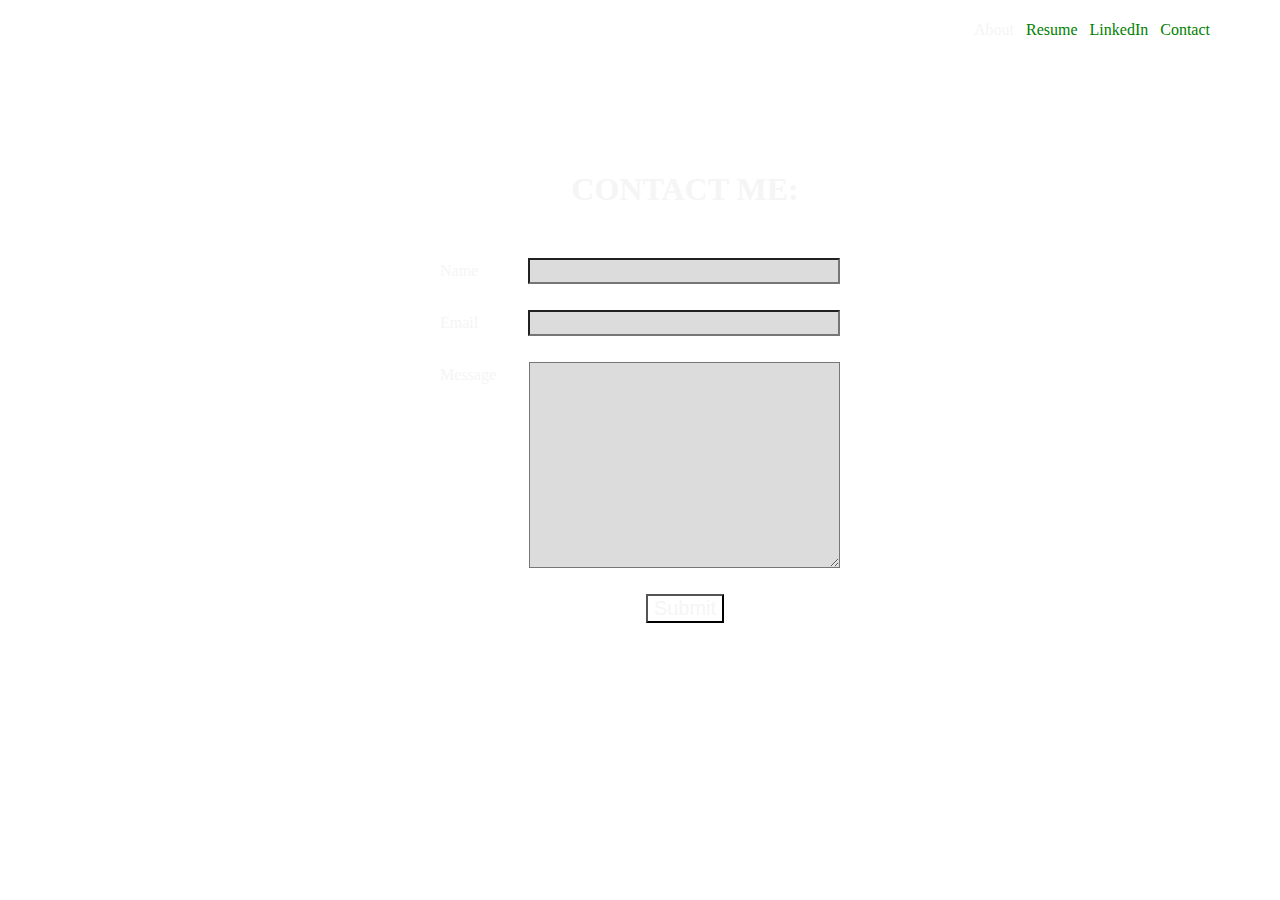
==== contact.html @ 3e28ad05 "Update contact.html" ====
<!DOCTYPE html>
<html>
<head>
    <div class="link">
        <a href="">About &nbsp</a>
        <a href="https://drive.google.com/file/d/1DSde-MS5a7n32AvcFzS057US3bheJQ7w/view">Resume &nbsp</a>
        <a href="https://www.linkedin.com/in/nhi-pham-le-yen-10913a111/">LinkedIn &nbsp</a>
        <a href="https://github.com/phamleyennhi/Website/master/contact.html" target="_self" title="Leave me a message :P" >Contact</a>
    </div>
    <style>
        a {
          text-align: center;
        }
        a:link {
          color: green; 
          background-color: transparent; 
          text-decoration: none;
        }

        a:visited {
          color: whitesmoke;
          background-color: transparent;
          text-decoration: none;
        }

        a:hover {
          color: grey;
          background-color: transparent;
        }

        a:active {
          color: yellow;
          background-color: transparent;
        }
        .link {
          float: right;
          padding-right: 70px;
        }
</style>
</head>
<body>
   <div>
         <h1> CONTACT ME: </h1>
   </div>
    <center> 
        <form method="post" action="send_mail.php">
            <p>
                <label>Name
                <input type="text" name="full_name" required>
                </label> 
            </p>
            <p>
                <label>Email 
                <input type="email" name="valid_email">
                </label>
            </p>
            <p>
                <label>Message
                <textarea name="message" maxlength="400"></textarea>
                </label>
            </p>
            <p><button>Submit</button></p>
        </form>   
    </center>
    <style>
        h1 {
            margin-left: 90px;
            margin-bottom: 50px;
        }
        body {
          margin: 0;
          padding: 0;
          background-image: url("https://royalrankings.ae/wp-content/uploads/2016/11/Website-Design-Background-1.jpg");
          background-size: cover;
        }
        h1 {
            text-align: center;
            padding-top: 150px;
            color: whitesmoke;
        }
        form {
            text-align: center;
            margin: 0 auto;
            background-color: transparent;
            color: whitesmoke;
        }
        input {
              justify-content: flex-start;
              margin-left: 50px;
              width: 350px;
              background-color: gainsboro;
        }
        textarea {
            width: 350px;
            height: 200px;
            margin-left: 33px;
            background-color: gainsboro;
        }
        label {
              display: inline-flex;
              flex-direction: row;
              justify-content: flex-start;
              text-align: center;
              width: 400px;
              line-height: 26px;
              margin-bottom: 10px;
        }
        button {
            background-color: transparent;
            color: whitesmoke;
            margin-left: 90px;
            font-size: 20px;
            font: 
        }
    </style>
</body>

</html>
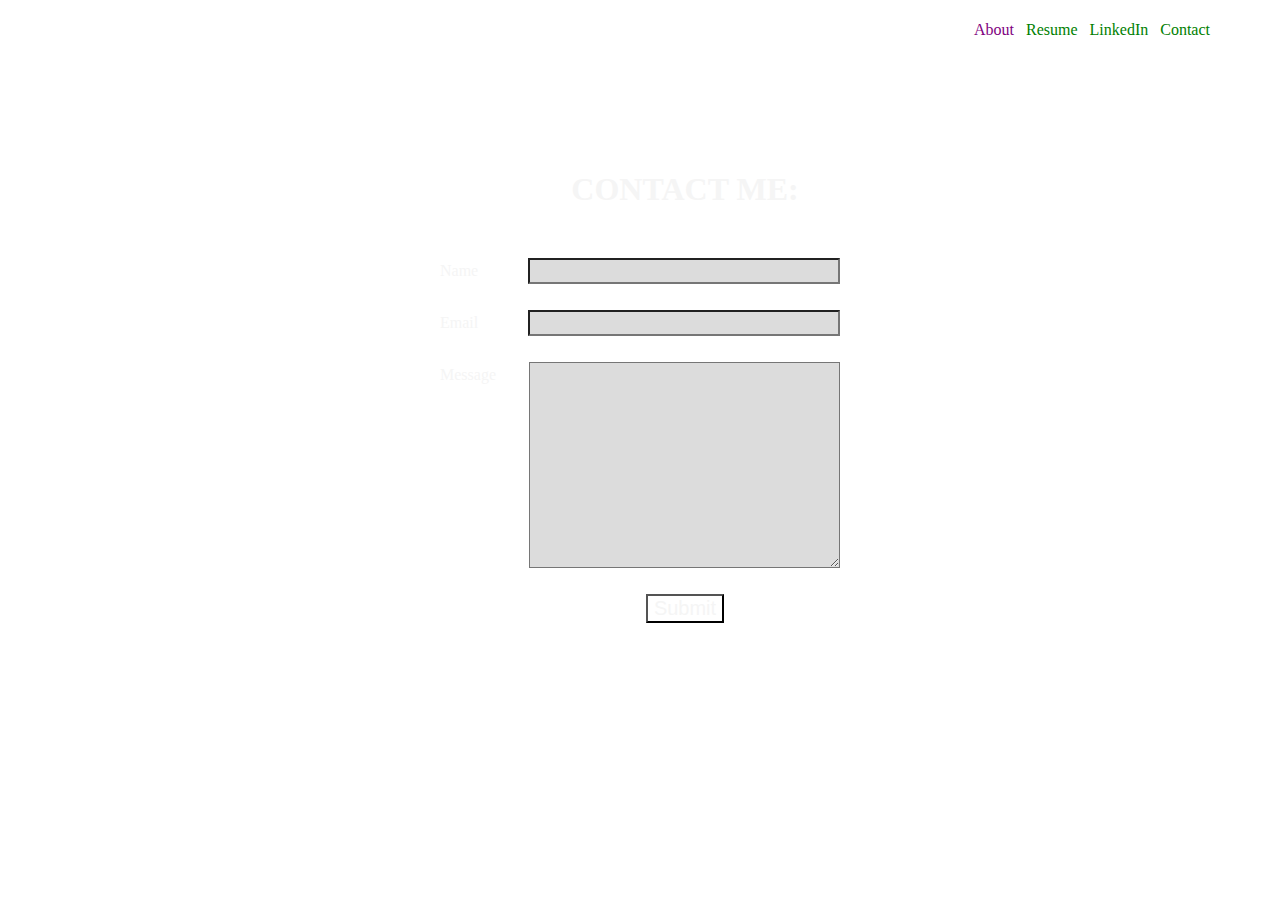
==== commit f6156e13: "fix home link" ====
--- a/contact.html
+++ b/contact.html
@@ -5,7 +5,7 @@
         <a href="">About &nbsp</a>
         <a href="https://drive.google.com/file/d/1DSde-MS5a7n32AvcFzS057US3bheJQ7w/view">Resume &nbsp</a>
         <a href="https://www.linkedin.com/in/nhi-pham-le-yen-10913a111/">LinkedIn &nbsp</a>
-        <a href="https://github.com/phamleyennhi/Website/master/contact.html" target="_self" title="Leave me a message :P" >Contact</a>
+        <a href="https://phamleyennhi.github.io/Website/contact.html" target="_self" title="Leave me a message :P" >Contact</a>
     </div>
     <style>
         a {
@@ -18,7 +18,7 @@
         }
 
         a:visited {
-          color: whitesmoke;
+          color: purple;
           background-color: transparent;
           text-decoration: none;
         }
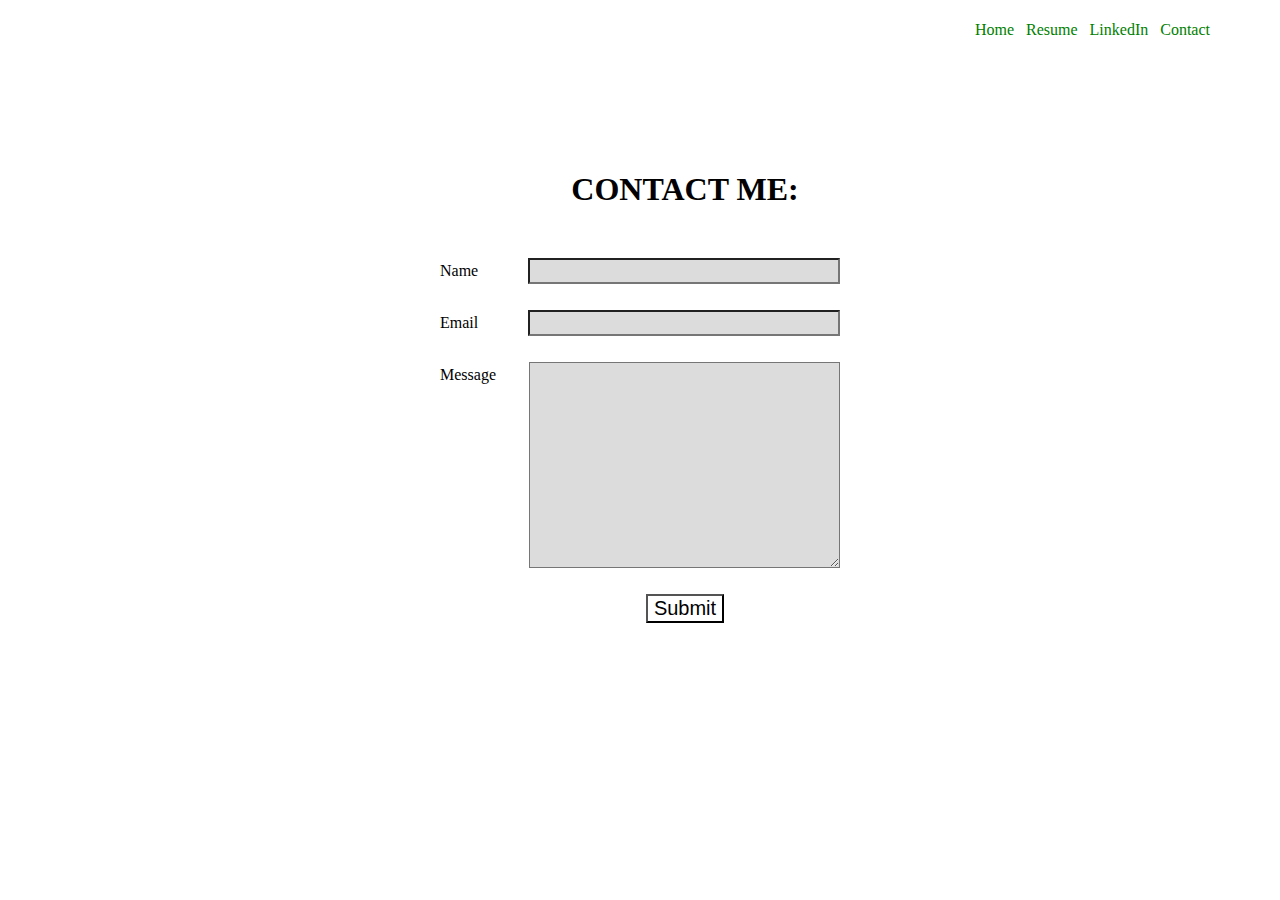
==== commit ae678b73: "fix background image link, add  blog section" ====
--- a/contact.html
+++ b/contact.html
@@ -2,7 +2,7 @@
 <html>
 <head>
     <div class="link">
-        <a href="">About &nbsp</a>
+        <a href="https://phamleyennhi.github.io/Website/">Home &nbsp</a>
         <a href="https://drive.google.com/file/d/1DSde-MS5a7n32AvcFzS057US3bheJQ7w/view">Resume &nbsp</a>
         <a href="https://www.linkedin.com/in/nhi-pham-le-yen-10913a111/">LinkedIn &nbsp</a>
         <a href="https://phamleyennhi.github.io/Website/contact.html" target="_self" title="Leave me a message :P" >Contact</a>
@@ -76,13 +76,13 @@
         h1 {
             text-align: center;
             padding-top: 150px;
-            color: whitesmoke;
+            color: black;
         }
         form {
             text-align: center;
             margin: 0 auto;
             background-color: transparent;
-            color: whitesmoke;
+            color: black;
         }
         input {
               justify-content: flex-start;
@@ -107,7 +107,7 @@
         }
         button {
             background-color: transparent;
-            color: whitesmoke;
+            color: black;
             margin-left: 90px;
             font-size: 20px;
             font: 
